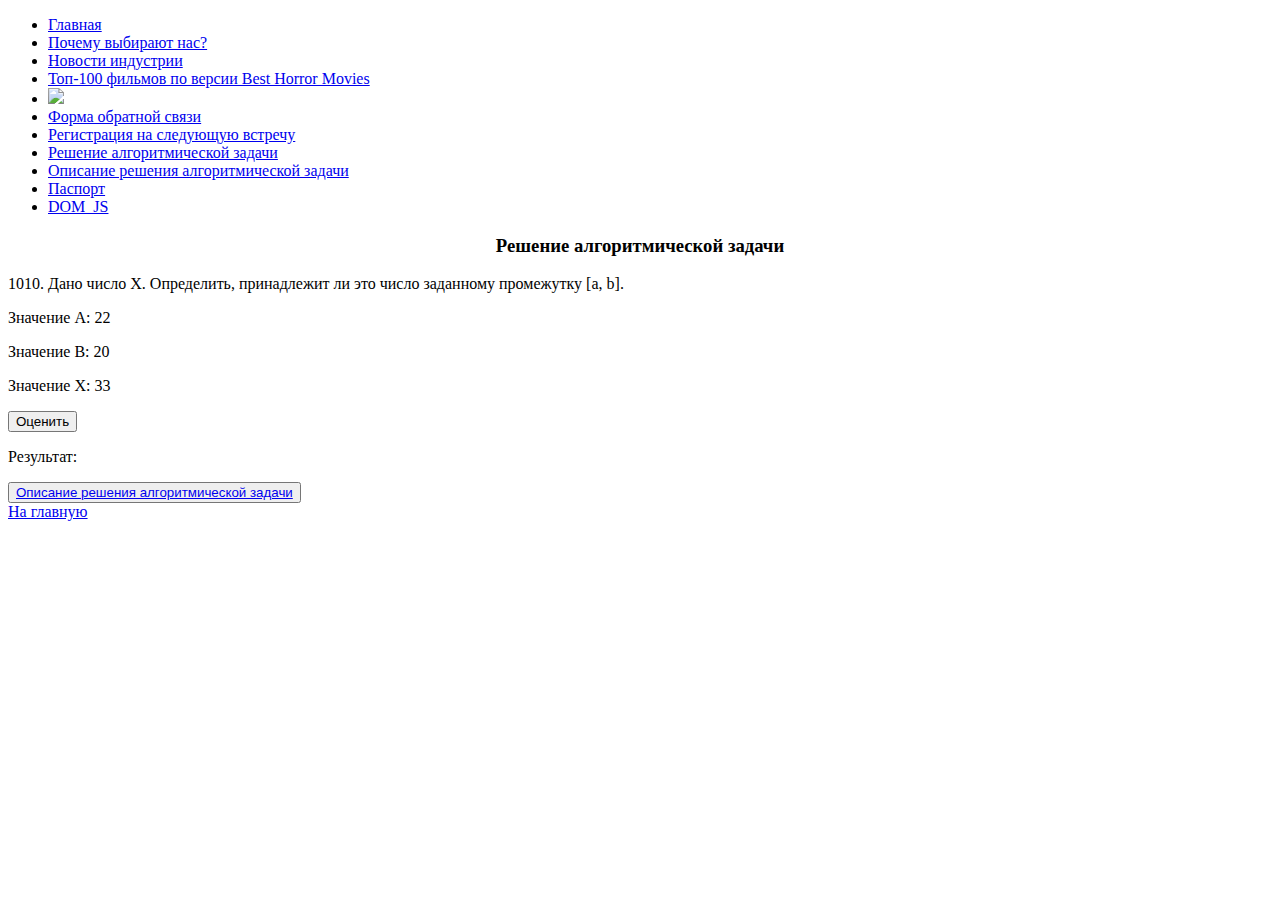
==== ap.html @ 277aa6a7 "Add files via upload" ====
<!DOCTYPE html>
<html lang="en">
<head>
    <meta charset="UTF-8">
    <title>Решение алгоритмической задачи</title>
</head>
<body>
    <nav class="navigation">
        <ul>
            <li><a href="index.html" class="active">Главная</a></li>
            <li><a href='../index.html#head1' target="_self">Почему выбирают нас?</a></li> <!--ссылка на закладку -->
            <li><a href="../index.html#head2" target="_self">Новости индустрии</a></li>
            <!-- ссылка на внешний сайт  -->
            <li><a href="https://www.kinopoisk.ru/lists/movies/top_100_horrors_by_best_horror_movies/?utm_referrer=www.google.com" target="_blank">Топ-100 фильмов по версии Best Horror Movies</a></li>
            <li><a href='../hystory.html' target="_self"><img height="20px" src="../images/skeleton.png"></a> </li>
            <li><a href="./form.html" target="_self">Форма обратной связи</a></li>
            <li><a href="./index.html#regform">Регистрация на следующую встречу</a></li>
            <li><a href="./ap.html" target="_self">Решение алгоритмической задачи</a></li>
            <li><a href="./ap2.html" target="_self">Описание решения алгоритмической задачи</a></li>
            <li><a href="./passport.html" target="_self">Паспорт</a></li>
            <li><a href="./DOM_JS.html" target="_self">DOM_JS</a></li>
        </ul>
    </nav>
    <script>
        document.addEventListener('DOMContentLoaded', function() {
    const navigationLinks = document.querySelectorAll('.navigation a');
    const currentPathname = window.location.pathname;

    navigationLinks.forEach(link => {
        if (link.getAttribute('href') === currentPathname || link.getAttribute('href') + '/' === currentPathname) {
            link.classList.add('active');
        }
    });
});
    </script>

            <h3 align="center">Решение алгоритмической задачи</h3>
            <p id="task_content">1010. Дано число X. Определить, принадлежит ли это число заданному промежутку [a, b].</p>
            <p>Значение A: <span id="a">22</span></p>
            <p>Значение B: <span id="b">20</span></p>
            <p>Значение X: <span id="x">33</span></p>
            <button id="verify">Оценить</button> 

            <p>Результат: <span id="result"></span></p>

            <button><a href="./ap2.html">Описание решения алгоритмической задачи</a></button><br>
            
            
            <a href="./index.html#top">На главную</a>

</body>
<script>
    function verify() {
    console.log("a, b, x")
    let a = parseInt(elementA.innerText);
    let b = parseInt(elementB.innerText);
    let x = parseInt(elementX.innerText);
    console.log(a, b, x)

    let low, high
    if (a < b) {
        low = a;
        high = b;
    }
    else {
        low = b;
        high = a;
    }

    if (x >= low && x <= high) {
        result = " X принадлежит заданному диапазону"
        document.getElementById("result").innerText =  result;
    } else {
        result = " X не принадлежит заданному диапазону"
        document.getElementById("result").innerText =  result;
    }
}

const elementA = document.getElementById("a");
const elementB = document.getElementById("b");
const elementX = document.getElementById("x");

const elementVerify = document.getElementById("verify");
elementVerify.addEventListener('click', verify);
</script>
</html>
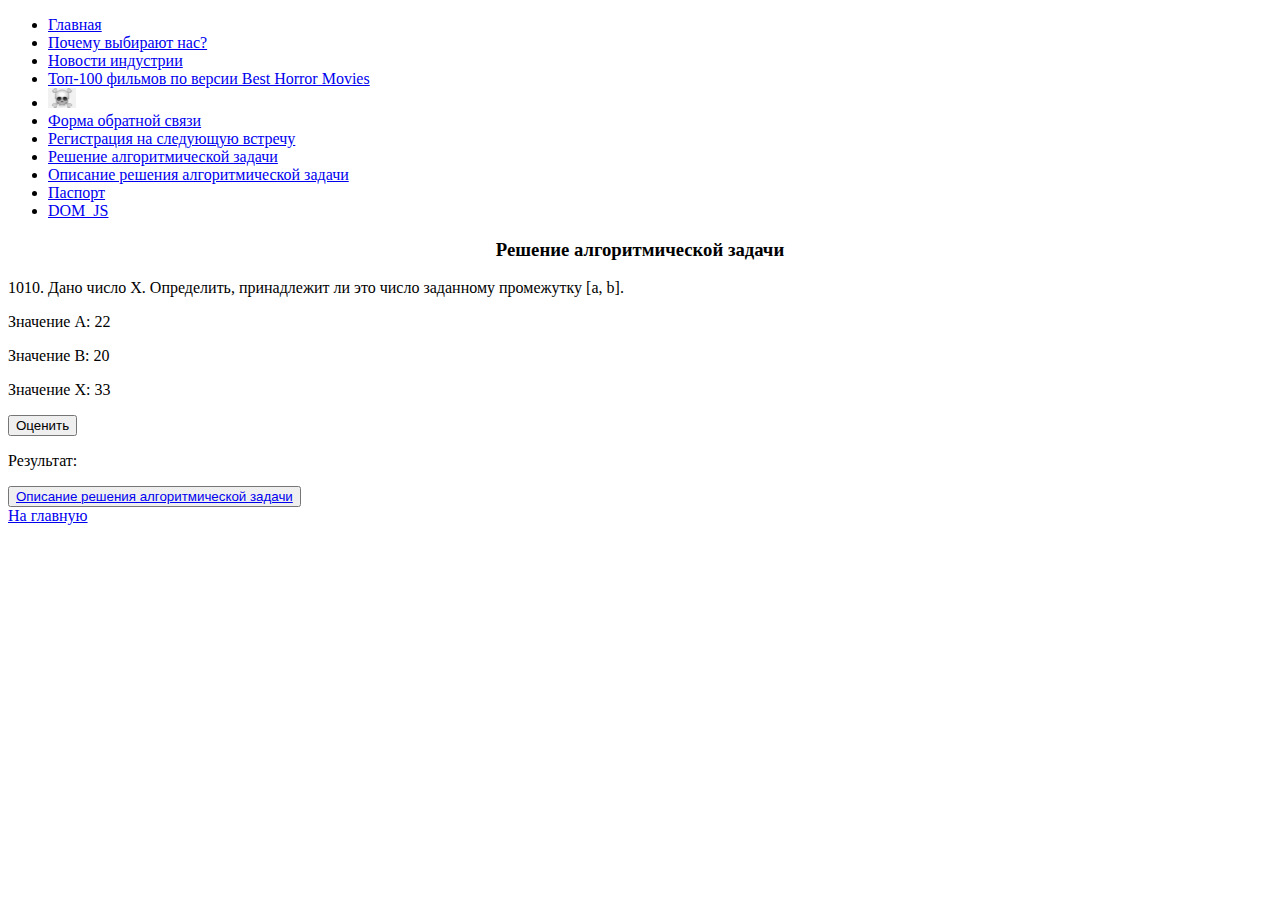
==== commit 89d1e2e1: "ap.html" ====
--- a/ap.html
+++ b/ap.html
@@ -6,21 +6,21 @@
 </head>
 <body>
     <nav class="navigation">
-        <ul>
-            <li><a href="index.html" class="active">Главная</a></li>
-            <li><a href='../index.html#head1' target="_self">Почему выбирают нас?</a></li> <!--ссылка на закладку -->
-            <li><a href="../index.html#head2" target="_self">Новости индустрии</a></li>
-            <!-- ссылка на внешний сайт  -->
-            <li><a href="https://www.kinopoisk.ru/lists/movies/top_100_horrors_by_best_horror_movies/?utm_referrer=www.google.com" target="_blank">Топ-100 фильмов по версии Best Horror Movies</a></li>
-            <li><a href='../hystory.html' target="_self"><img height="20px" src="../images/skeleton.png"></a> </li>
-            <li><a href="./form.html" target="_self">Форма обратной связи</a></li>
-            <li><a href="./index.html#regform">Регистрация на следующую встречу</a></li>
-            <li><a href="./ap.html" target="_self">Решение алгоритмической задачи</a></li>
-            <li><a href="./ap2.html" target="_self">Описание решения алгоритмической задачи</a></li>
-            <li><a href="./passport.html" target="_self">Паспорт</a></li>
-            <li><a href="./DOM_JS.html" target="_self">DOM_JS</a></li>
-        </ul>
-    </nav>
+    <ul>
+        <li><a href="index.html" class="active">Главная</a></li>
+        <li><a href='index.html#head1' target="_self">Почему выбирают нас?</a></li> <!--ссылка на закладку -->
+        <li><a href="index.html#head2" target="_self">Новости индустрии</a></li>
+        <!-- ссылка на внешний сайт  -->
+        <li><a href="https://www.kinopoisk.ru/lists/movies/top_100_horrors_by_best_horror_movies/?utm_referrer=www.google.com" target="_blank">Топ-100 фильмов по версии Best Horror Movies</a></li>
+        <li><a href='hystory.html' target="_self"><img height="20px" src="images/skeleton.png"></a> </li>
+        <li><a href="./form.html" target="_self">Форма обратной связи</a></li>
+        <li><a href="./index.html#regform">Регистрация на следующую встречу</a></li>
+        <li><a href="./ap.html" target="_self">Решение алгоритмической задачи</a></li>
+        <li><a href="./ap2.html" target="_self">Описание решения алгоритмической задачи</a></li>
+        <li><a href="./passport.html" target="_self">Паспорт</a></li>
+        <li><a href="./DOM_JS.html" target="_self">DOM_JS</a></li>
+    </ul>
+</nav>
     <script>
         document.addEventListener('DOMContentLoaded', function() {
     const navigationLinks = document.querySelectorAll('.navigation a');
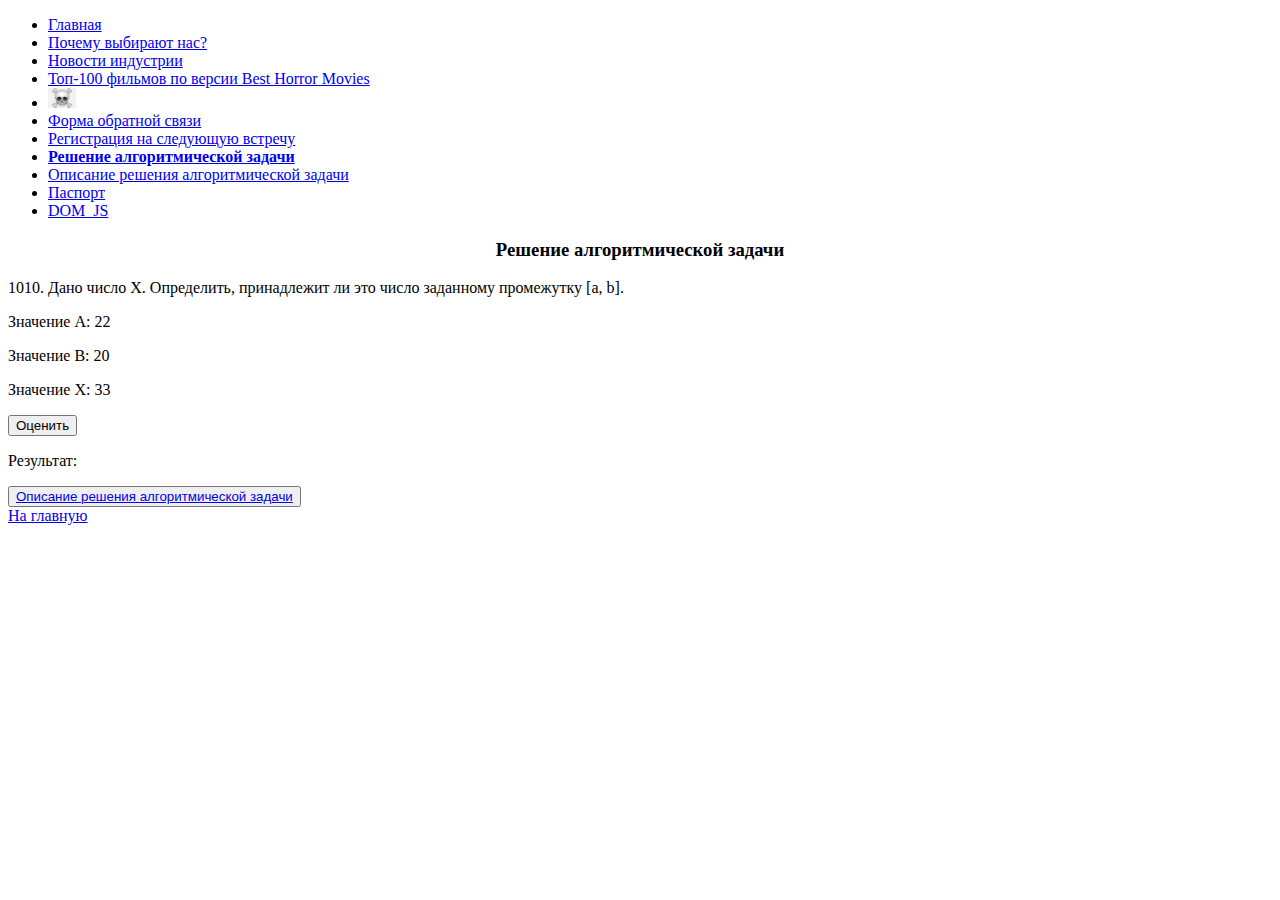
==== commit 6959de30: "ap.html" ====
--- a/ap.html
+++ b/ap.html
@@ -3,6 +3,7 @@
 <head>
     <meta charset="UTF-8">
     <title>Решение алгоритмической задачи</title>
+    <link rel="stylesheet" href="css/style.css">
 </head>
 <body>
     <nav class="navigation">
@@ -15,25 +16,13 @@
         <li><a href='hystory.html' target="_self"><img height="20px" src="images/skeleton.png"></a> </li>
         <li><a href="./form.html" target="_self">Форма обратной связи</a></li>
         <li><a href="./index.html#regform">Регистрация на следующую встречу</a></li>
-        <li><a href="./ap.html" target="_self">Решение алгоритмической задачи</a></li>
+        <li><a href="./ap.html" target="_self"><b>Решение алгоритмической задачи</b></a></li>
         <li><a href="./ap2.html" target="_self">Описание решения алгоритмической задачи</a></li>
         <li><a href="./passport.html" target="_self">Паспорт</a></li>
         <li><a href="./DOM_JS.html" target="_self">DOM_JS</a></li>
     </ul>
 </nav>
-    <script>
-        document.addEventListener('DOMContentLoaded', function() {
-    const navigationLinks = document.querySelectorAll('.navigation a');
-    const currentPathname = window.location.pathname;
-
-    navigationLinks.forEach(link => {
-        if (link.getAttribute('href') === currentPathname || link.getAttribute('href') + '/' === currentPathname) {
-            link.classList.add('active');
-        }
-    });
-});
-    </script>
-
+    
             <h3 align="center">Решение алгоритмической задачи</h3>
             <p id="task_content">1010. Дано число X. Определить, принадлежит ли это число заданному промежутку [a, b].</p>
             <p>Значение A: <span id="a">22</span></p>
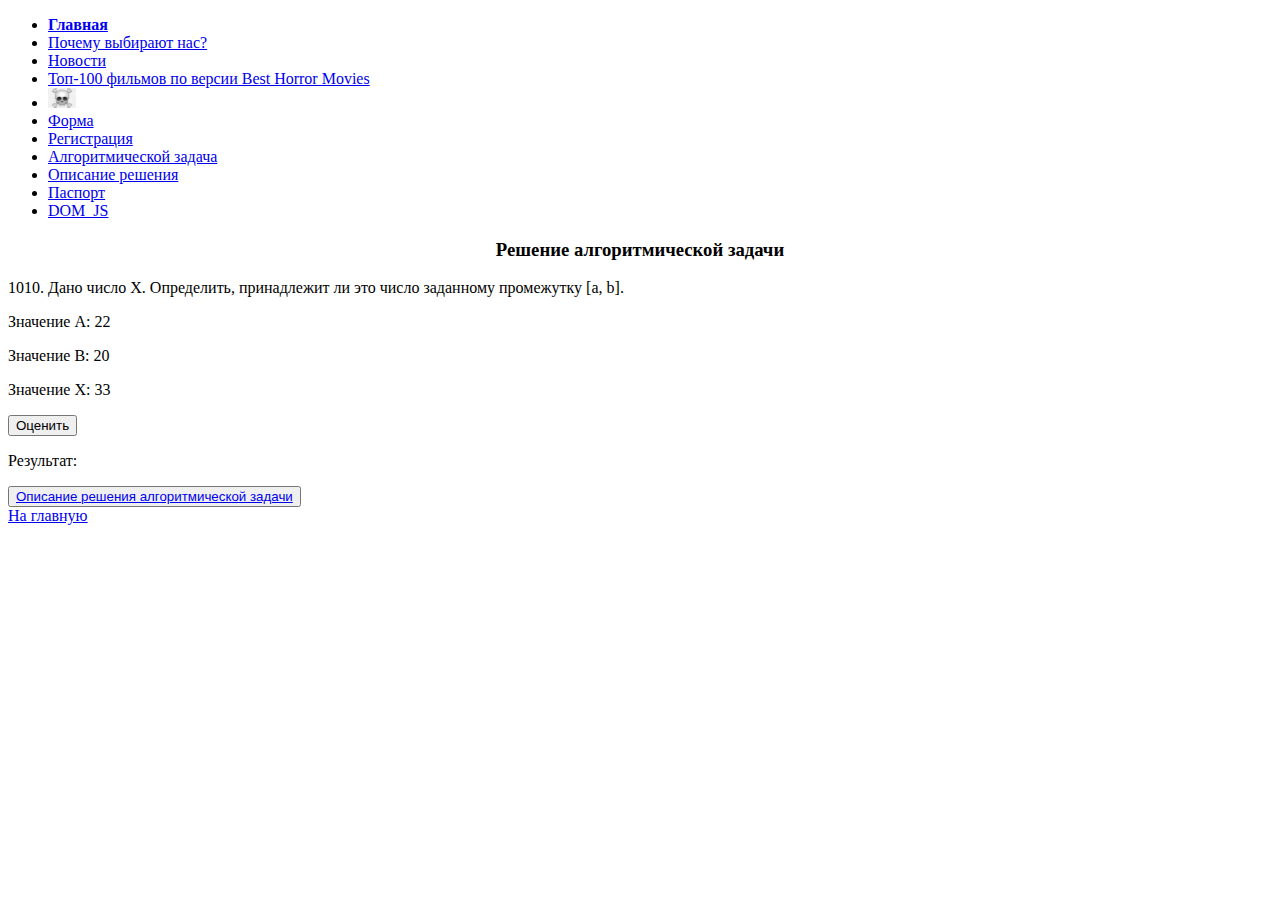
==== commit 70b19735: "ap.html" ====
--- a/ap.html
+++ b/ap.html
@@ -4,24 +4,28 @@
     <meta charset="UTF-8">
     <title>Решение алгоритмической задачи</title>
     <link rel="stylesheet" href="css/style.css">
-</head>
-<body>
-    <nav class="navigation">
-    <ul>
-        <li><a href="index.html" class="active">Главная</a></li>
-        <li><a href='index.html#head1' target="_self">Почему выбирают нас?</a></li> <!--ссылка на закладку -->
-        <li><a href="index.html#head2" target="_self">Новости индустрии</a></li>
-        <!-- ссылка на внешний сайт  -->
-        <li><a href="https://www.kinopoisk.ru/lists/movies/top_100_horrors_by_best_horror_movies/?utm_referrer=www.google.com" target="_blank">Топ-100 фильмов по версии Best Horror Movies</a></li>
-        <li><a href='hystory.html' target="_self"><img height="20px" src="images/skeleton.png"></a> </li>
-        <li><a href="./form.html" target="_self">Форма обратной связи</a></li>
-        <li><a href="./index.html#regform">Регистрация на следующую встречу</a></li>
-        <li><a href="./ap.html" target="_self"><b>Решение алгоритмической задачи</b></a></li>
-        <li><a href="./ap2.html" target="_self">Описание решения алгоритмической задачи</a></li>
-        <li><a href="./passport.html" target="_self">Паспорт</a></li>
-        <li><a href="./DOM_JS.html" target="_self">DOM_JS</a></li>
+<link rel="stylesheet" href="catsstyle.css">
+    <link href="https://cdn.jsdelivr.net/npm/bootstrap@5.0.2/dist/css/bootstrap.min.css" rel="stylesheet" integrity="sha384-EVSTQN3/azprG1Anm3QDgpJLIm9Nao0Yz1ztcQTwFspd3yD65VohhpuuCOmLASjC" crossorigin="anonymous">
+    <script src="https://cdn.jsdelivr.net/npm/bootstrap@5.0.2/dist/js/bootstrap.bundle.min.js" integrity="sha384-MrcW6ZMFYlzcLA8Nl+NtUVF0sA7MsXsP1UyJoMp4YLEuNSfAP+JcXn/tWtIaxVXM" crossorigin="anonymous"></script>
+  </head>
+  <body>
+
+ 
+    <navigation class="card-header">
+<ul class="nav nav-tabs card-header-tabs">
+        <li class="nav-item"><a class="nav-link active" aria-current="page" href="index.html"><b>Главная</a></b></li>
+        <li class="nav-item"><a class="nav-link active" aria-current="page" href='index.html#head1' target="_self">Почему выбирают нас?</a></li> 
+        <li class="nav-item"><a class="nav-link active" aria-current="page" href="index.html#head2" target="_self">Новости </a></li>
+        <li class="nav-item"><a class="nav-link active" aria-current="page" href="https://www.kinopoisk.ru/lists/movies/top_100_horrors_by_best_horror_movies/?utm_referrer=www.google.com" target="_blank">Топ-100 фильмов по версии Best Horror Movies</a></li>
+        <li class="nav-item"><a class="nav-link active" aria-current="page" href='hystory.html' target="_self"><img height="20px" src="images/skeleton.png"></a> </li>
+        <li class="nav-item"><a class="nav-link active" aria-current="page" href="./form.html" target="_self">Форма</a></li>
+        <li class="nav-item"><a class="nav-link active" aria-current="page" href="./index.html#regform">Регистрация</a></li>
+        <li class="nav-item"><a class="nav-link active" aria-current="page" href="./ap.html" target="_self">Алгоритмической задача</a></li>
+        <li class="nav-item"><a class="nav-link active" aria-current="page" href="./ap2.html" target="_self">Описание решения</a></li>
+        <li class="nav-item"><a class="nav-link active" aria-current="page" href="./passport.html" target="_self">Паспорт</a></li>
+        <li class="nav-item"><a class="nav-link active" aria-current="page" href="./DOM_JS.html" target="_self">DOM_JS</a></li>
     </ul>
-</nav>
+    </navigation>
     
             <h3 align="center">Решение алгоритмической задачи</h3>
             <p id="task_content">1010. Дано число X. Определить, принадлежит ли это число заданному промежутку [a, b].</p>
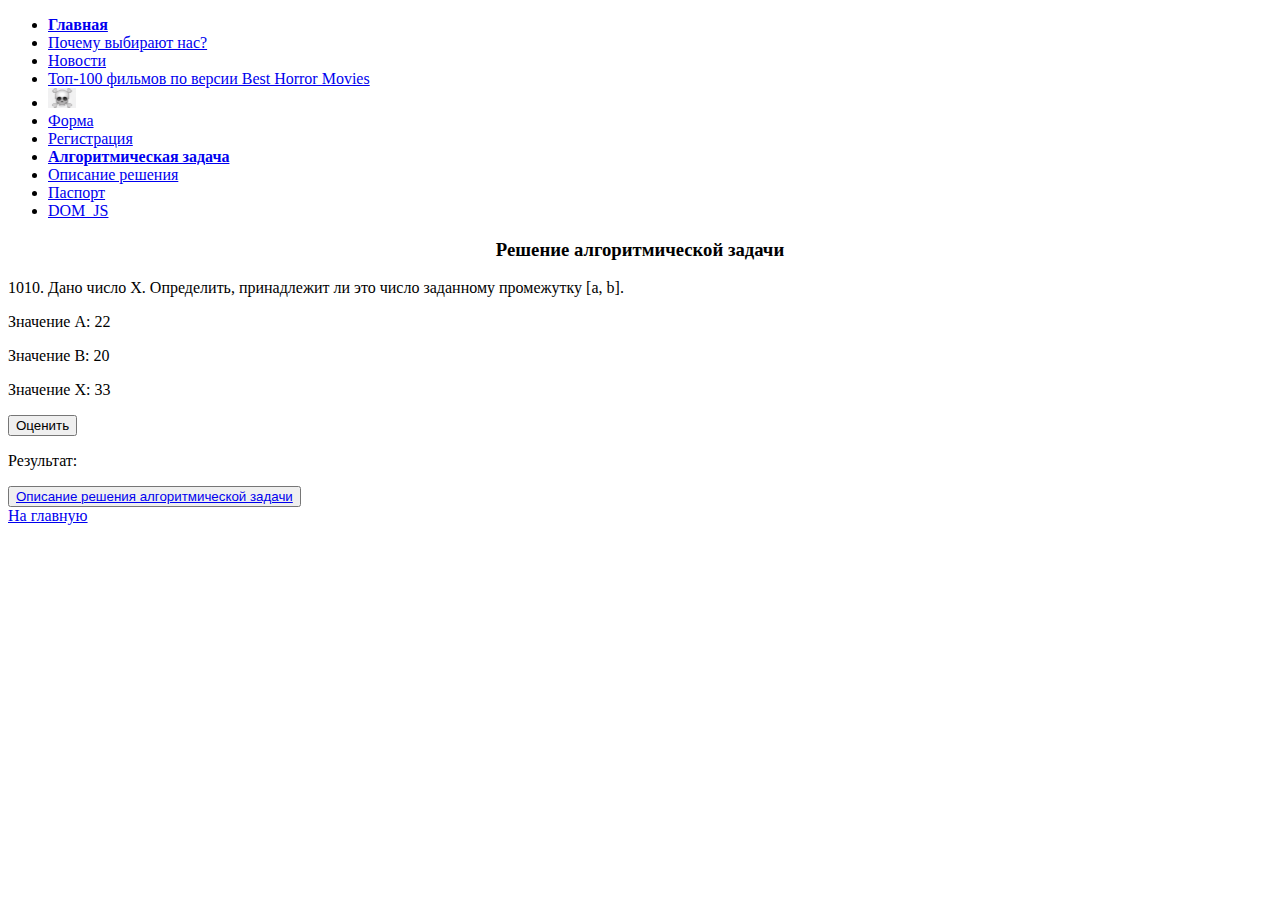
==== commit 5739fa7f: "ap.html" ====
--- a/ap.html
+++ b/ap.html
@@ -20,7 +20,7 @@
         <li class="nav-item"><a class="nav-link active" aria-current="page" href='hystory.html' target="_self"><img height="20px" src="images/skeleton.png"></a> </li>
         <li class="nav-item"><a class="nav-link active" aria-current="page" href="./form.html" target="_self">Форма</a></li>
         <li class="nav-item"><a class="nav-link active" aria-current="page" href="./index.html#regform">Регистрация</a></li>
-        <li class="nav-item"><a class="nav-link active" aria-current="page" href="./ap.html" target="_self">Алгоритмической задача</a></li>
+        <li class="nav-item"><a class="nav-link active" aria-current="page" href="./ap.html" target="_self"><b>Алгоритмическая задача</b></a></li>
         <li class="nav-item"><a class="nav-link active" aria-current="page" href="./ap2.html" target="_self">Описание решения</a></li>
         <li class="nav-item"><a class="nav-link active" aria-current="page" href="./passport.html" target="_self">Паспорт</a></li>
         <li class="nav-item"><a class="nav-link active" aria-current="page" href="./DOM_JS.html" target="_self">DOM_JS</a></li>
